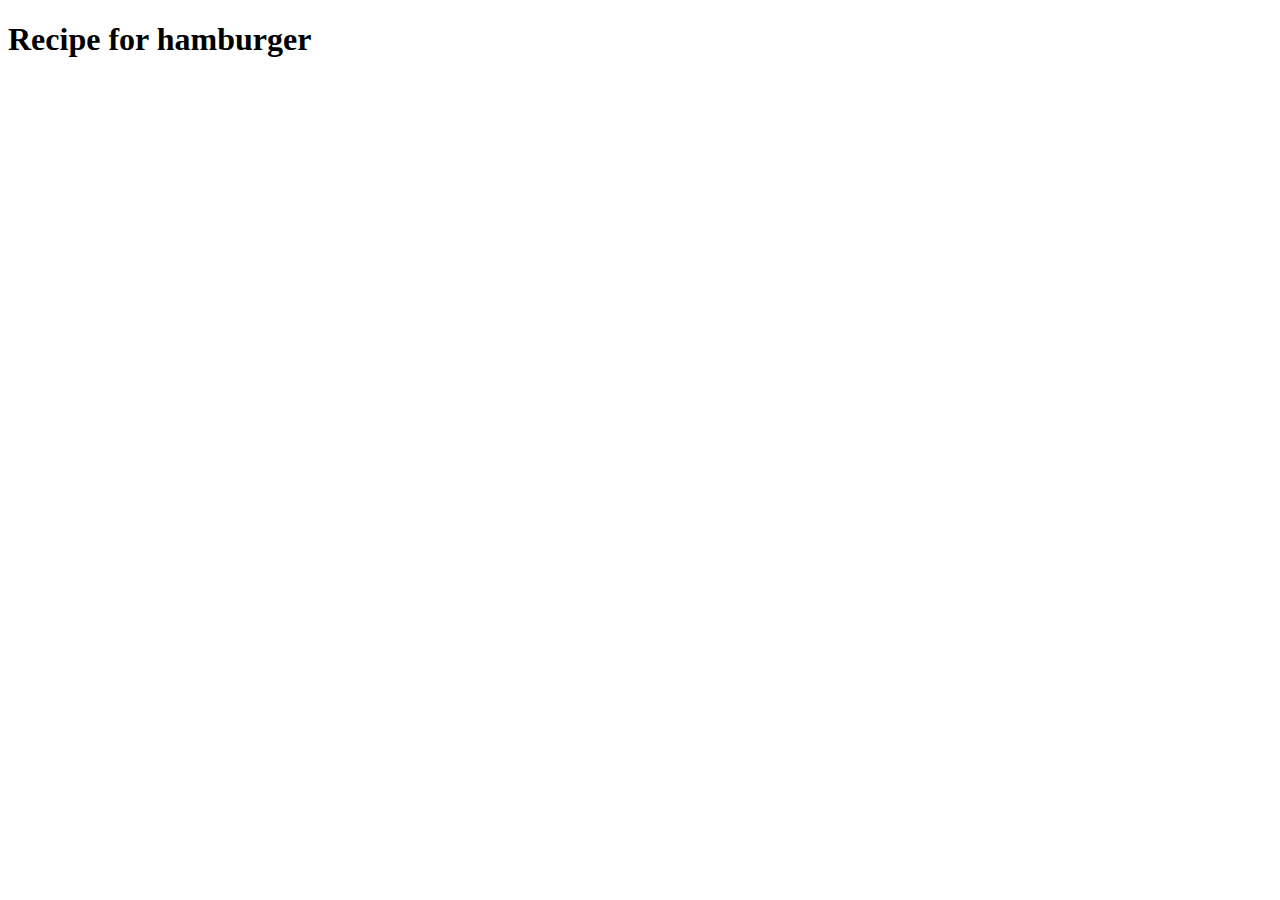
==== recipes/hamburger.html @ b26be941 "Boilerplate" ====
<!DOCTYPE html>
<html lang="en">
<head>
    <meta charset="UTF-8">
    <meta http-equiv="X-UA-Compatible" content="IE=edge">
    <meta name="viewport" content="width=device-width, initial-scale=1.0">
    <title>Hamburger recipe</title>
</head>
<body>
    <h1>Recipe for hamburger</h1>
</body>
</html>
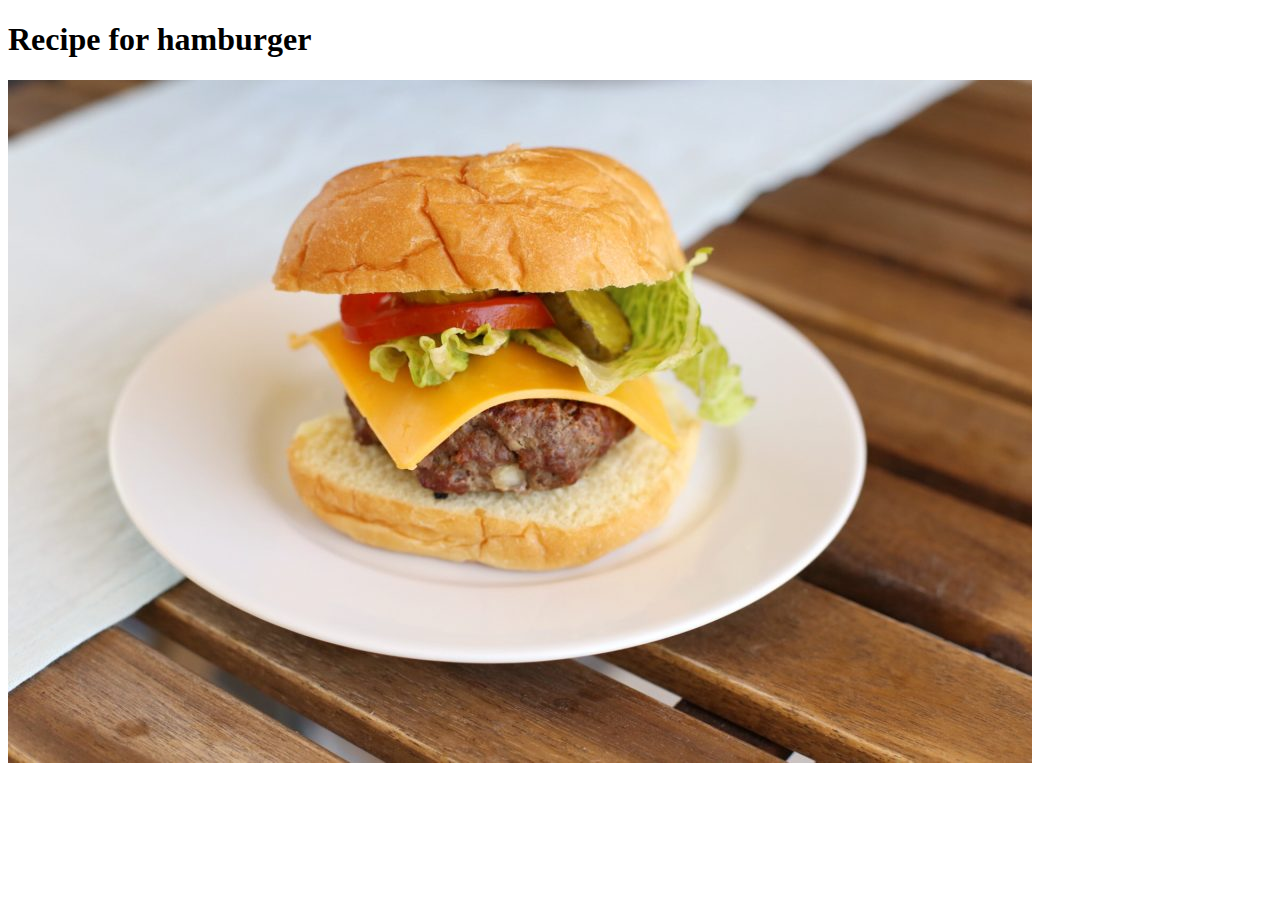
==== commit cfa7880a: "Added images" ====
--- a/recipes/hamburger.html
+++ b/recipes/hamburger.html
@@ -8,5 +8,6 @@
 </head>
 <body>
     <h1>Recipe for hamburger</h1>
+    <img src="/images/hamburger.jpeg">
 </body>
 </html>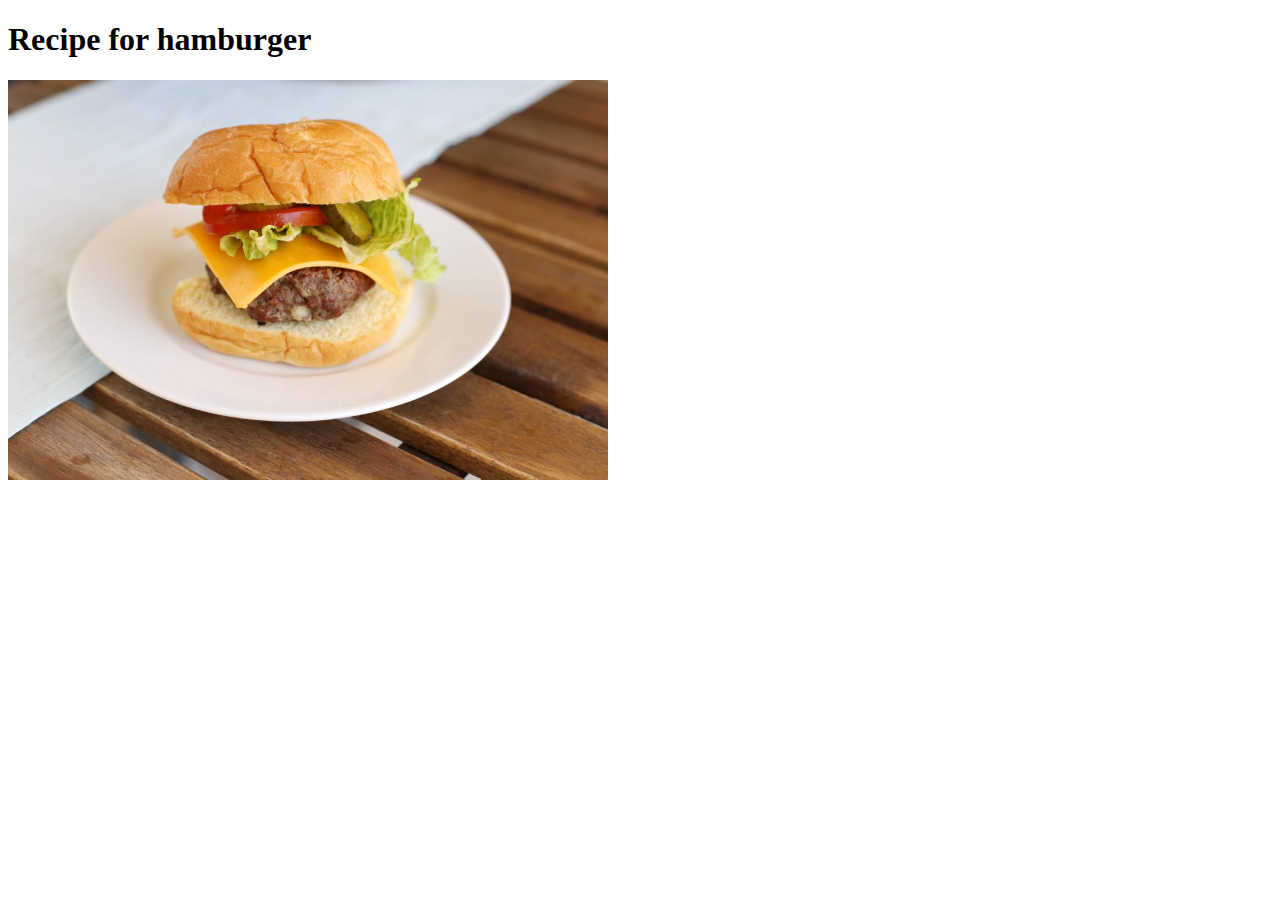
==== commit ea2418a8: "Added atributes to images" ====
--- a/recipes/hamburger.html
+++ b/recipes/hamburger.html
@@ -8,6 +8,6 @@
 </head>
 <body>
     <h1>Recipe for hamburger</h1>
-    <img src="/images/hamburger.jpeg">
+    <img src="../images/hamburger.jpeg" alt="A picture of a beautiful hamburger" width="600">
 </body>
 </html>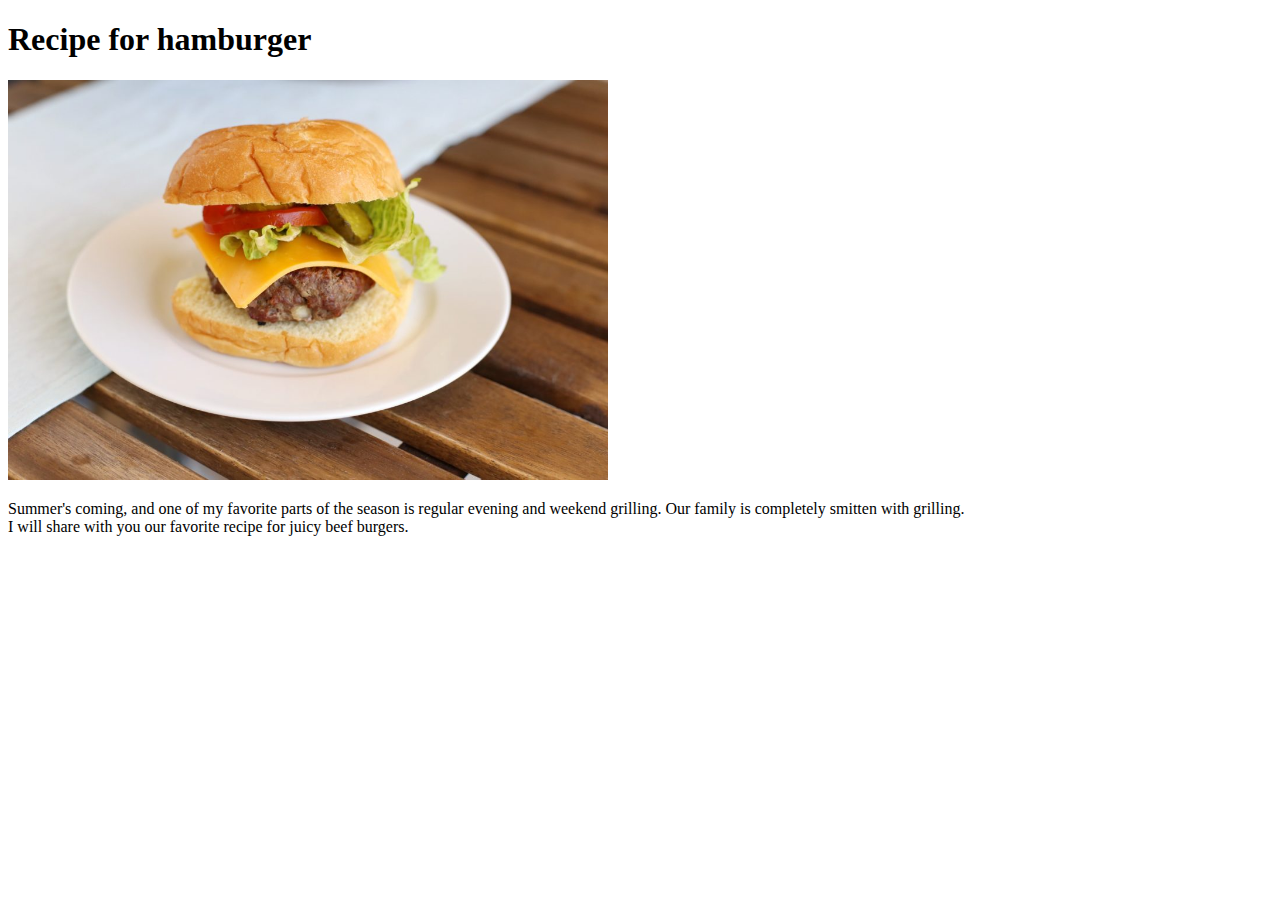
==== commit 7289ca09: "Added descriptions to recipes" ====
--- a/recipes/hamburger.html
+++ b/recipes/hamburger.html
@@ -9,5 +9,8 @@
 <body>
     <h1>Recipe for hamburger</h1>
     <img src="../images/hamburger.jpeg" alt="A picture of a beautiful hamburger" width="600">
+    <p>Summer's coming, and one of my favorite parts of the season is regular evening and weekend grilling. Our family is completely smitten with grilling.<br>
+       I will share with you our favorite recipe for juicy beef burgers.
+    </p>
 </body>
 </html>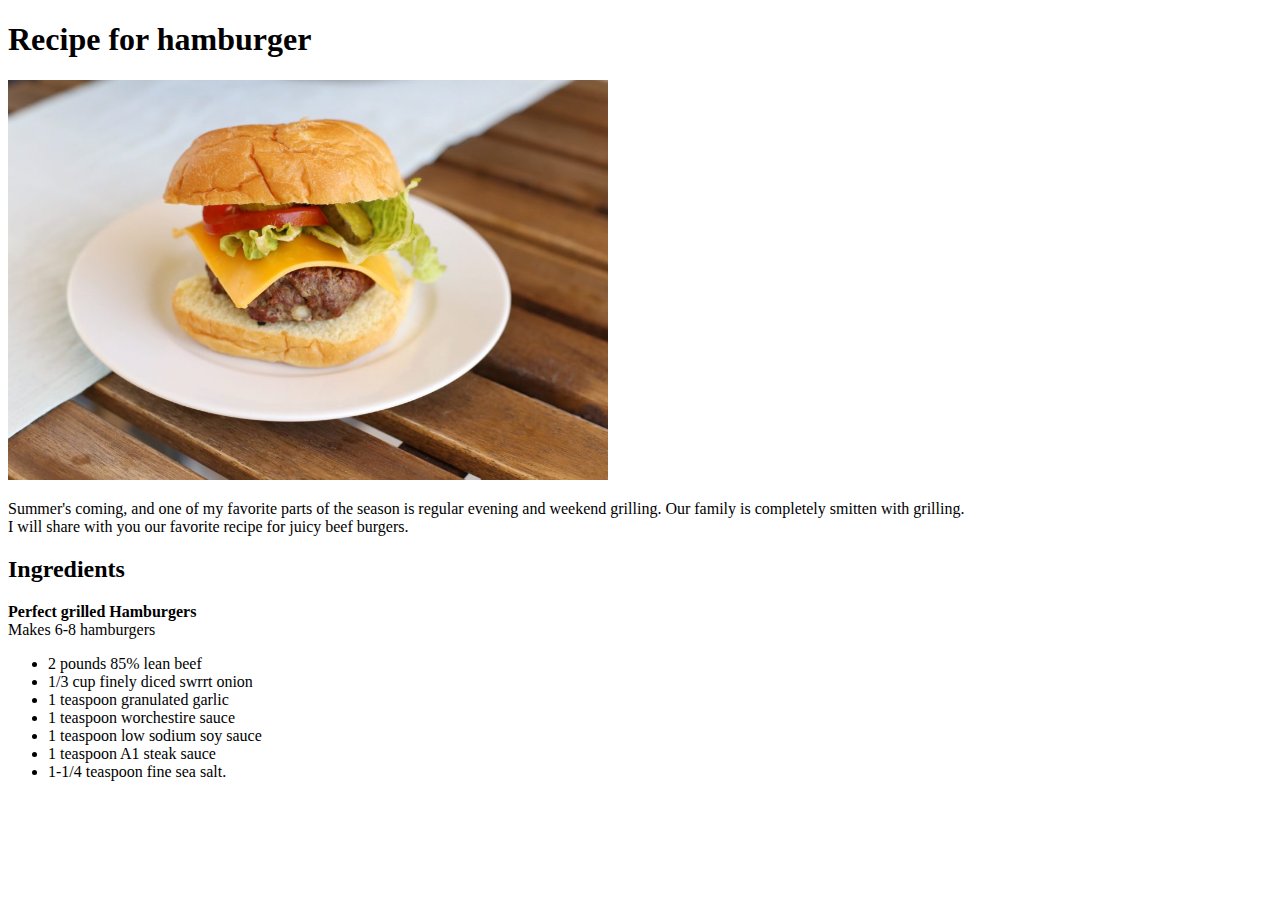
==== commit c9024e04: "Made the ingredients lists" ====
--- a/recipes/hamburger.html
+++ b/recipes/hamburger.html
@@ -12,5 +12,22 @@
     <p>Summer's coming, and one of my favorite parts of the season is regular evening and weekend grilling. Our family is completely smitten with grilling.<br>
        I will share with you our favorite recipe for juicy beef burgers.
     </p>
+
+    <h2>Ingredients</h2>
+
+    <p><strong>Perfect grilled Hamburgers</strong><br>
+       Makes 6-8 hamburgers
+    </p>
+
+    <ul>
+        <li>2 pounds 85% lean beef</li>
+        <li>1/3 cup finely diced swrrt onion</li>
+        <li>1 teaspoon granulated garlic</li>
+        <li>1 teaspoon worchestire sauce</li>
+        <li>1 teaspoon low sodium soy sauce</li>
+        <li>1 teaspoon A1 steak sauce</li>
+        <li>1-1/4 teaspoon fine sea salt.</li>
+    </ul>
+
 </body>
 </html>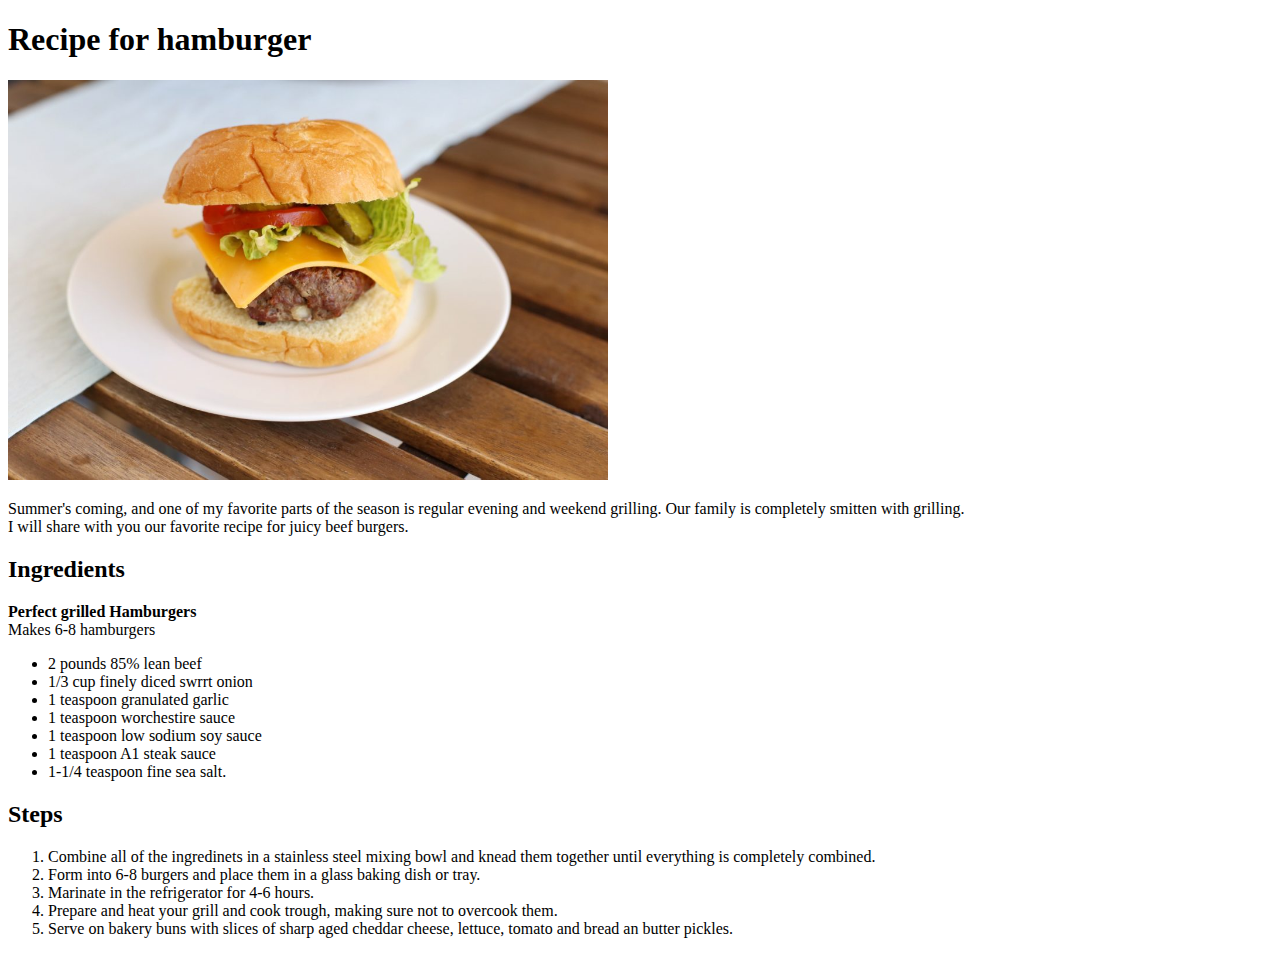
==== commit 41f140df: "Added cooking instructions to recipes" ====
--- a/recipes/hamburger.html
+++ b/recipes/hamburger.html
@@ -29,5 +29,15 @@
         <li>1-1/4 teaspoon fine sea salt.</li>
     </ul>
 
+    <h2>Steps</h2>
+
+    <ol>
+        <li>Combine all of the ingredinets in a stainless steel mixing bowl and knead them together until everything is completely combined.</li>
+        <li>Form into 6-8 burgers and place them in a glass baking dish or tray.</li>
+        <li>Marinate in the refrigerator for 4-6 hours.</li>
+        <li>Prepare and heat your grill and cook trough, making sure not to overcook them.</li>
+        <li>Serve on bakery buns with slices of sharp aged cheddar cheese, lettuce, tomato and bread an butter pickles.</li>
+    </ol>
+
 </body>
 </html>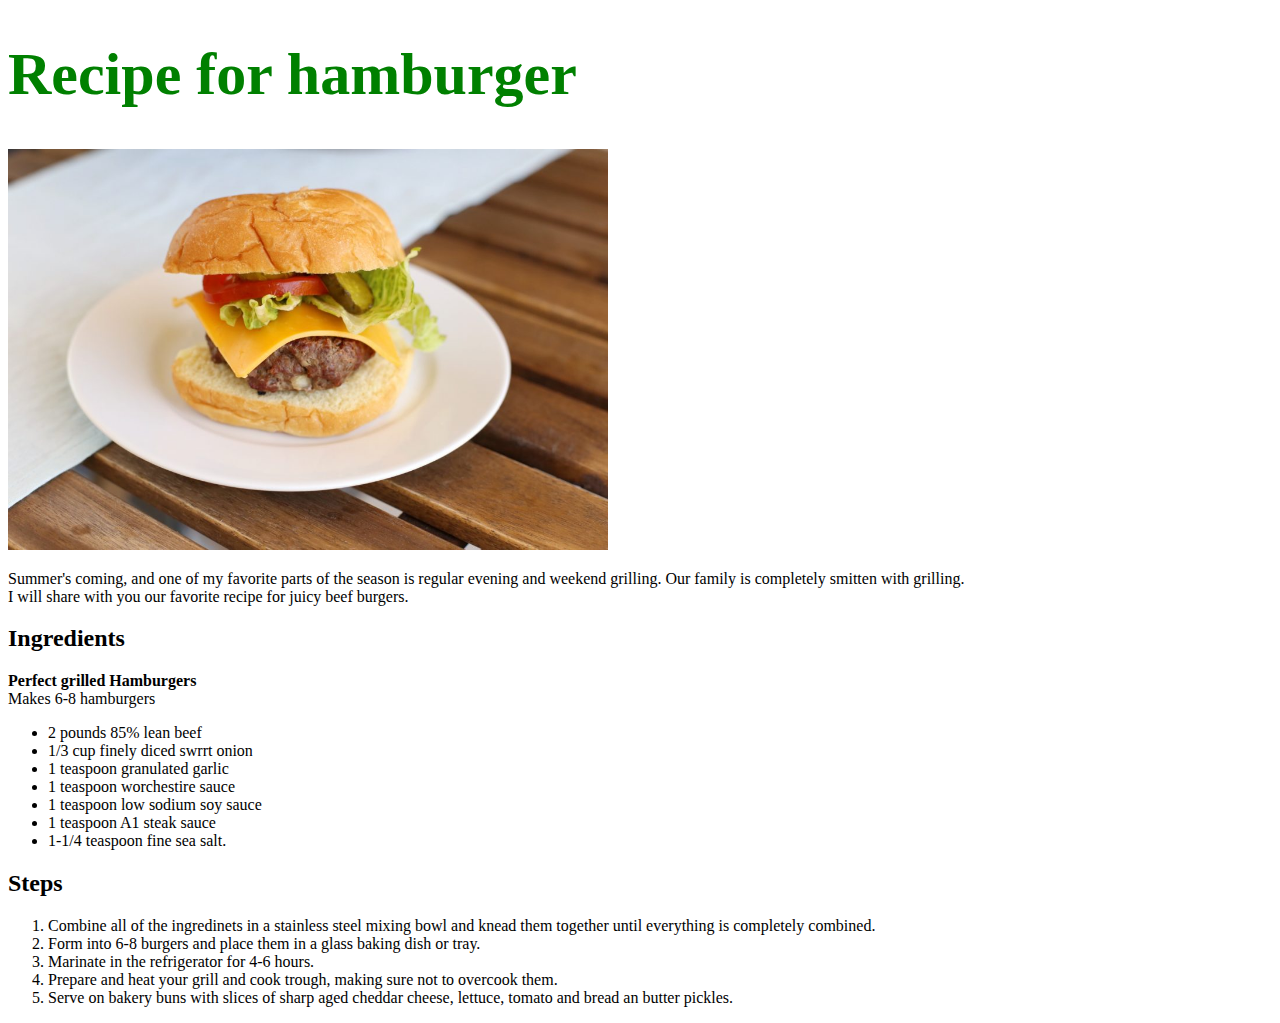
==== commit 70a25ef5: "Added some basic css" ====
--- a/recipes/hamburger.html
+++ b/recipes/hamburger.html
@@ -5,9 +5,10 @@
     <meta http-equiv="X-UA-Compatible" content="IE=edge">
     <meta name="viewport" content="width=device-width, initial-scale=1.0">
     <title>Hamburger recipe</title>
+    <link rel="stylesheet" href="../styles.css">
 </head>
 <body>
-    <h1>Recipe for hamburger</h1>
+    <h1 class="Recipe-Header">Recipe for hamburger</h1>
     <img src="../images/hamburger.jpeg" alt="A picture of a beautiful hamburger" width="600">
     <p>Summer's coming, and one of my favorite parts of the season is regular evening and weekend grilling. Our family is completely smitten with grilling.<br>
        I will share with you our favorite recipe for juicy beef burgers.
--- a/styles.css
+++ b/styles.css
@@ -0,0 +1,23 @@
+.Header{
+    color: yellow;
+    font-size: 60px;
+    font-weight: bold;
+    background-color: gray;
+    text-align: center;
+}
+
+.Links{
+    background-color: gray;
+    color: red;
+    font-size: 30px;   
+}
+
+.Link{
+    color: red;
+}
+
+.Recipe-Header{
+    color: green;
+    font-weight: bold;
+    font-size: 60px;
+}